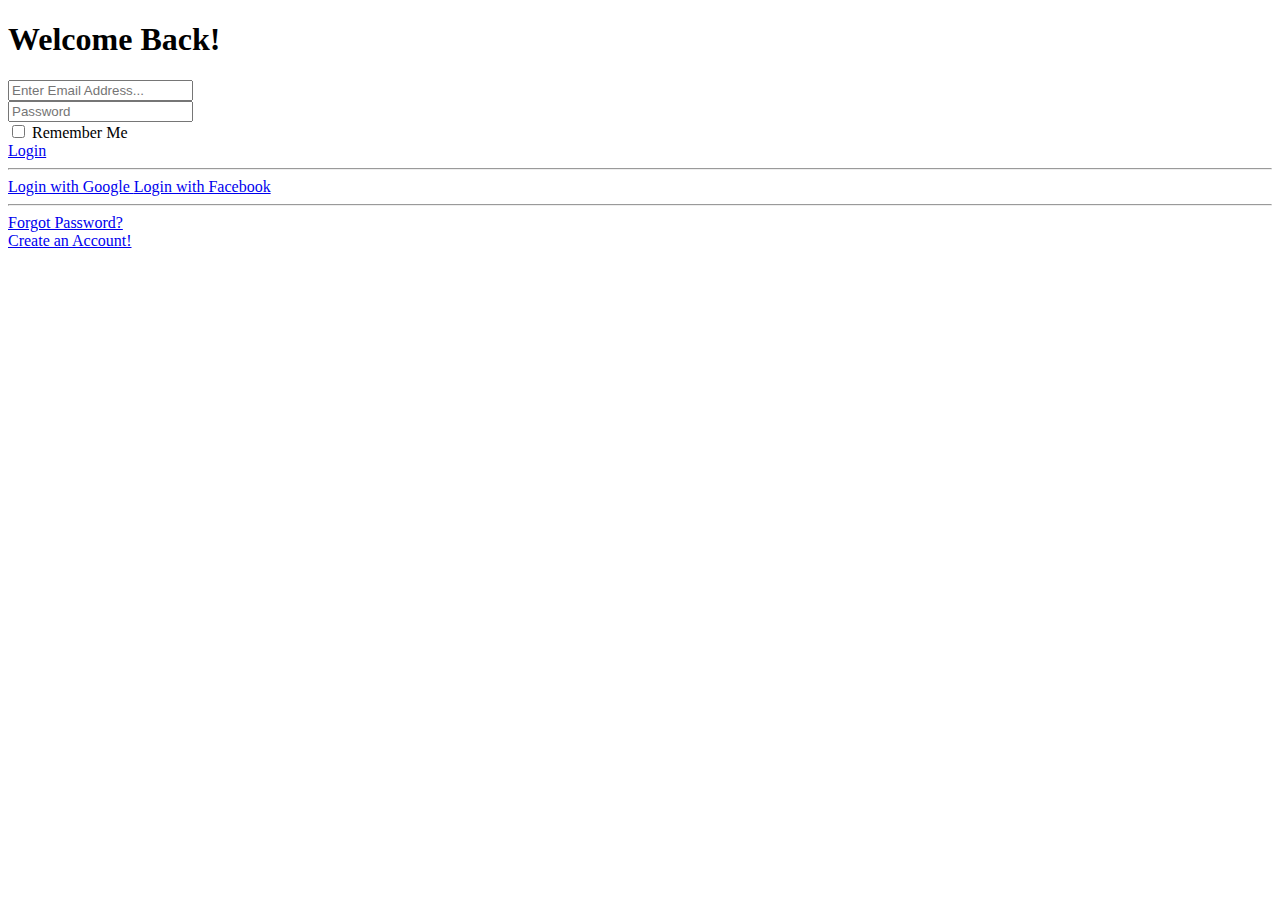
==== index.html @ 03eecd75 "adaptacion estructura" ====
<!DOCTYPE html>
<html lang="en">

<head>

  <meta charset="utf-8">
  <meta http-equiv="X-UA-Compatible" content="IE=edge">
  <meta name="viewport" content="width=device-width, initial-scale=1, shrink-to-fit=no">
  <meta name="description" content="">
  <meta name="author" content="">

  <title>SB Admin 2 - Login</title>

  <!-- Custom fonts for this template-->
  <link href="vendor/fontawesome-free/css/all.min.css" rel="stylesheet" type="text/css">
  <link href="https://fonts.googleapis.com/css?family=Nunito:200,200i,300,300i,400,400i,600,600i,700,700i,800,800i,900,900i" rel="stylesheet">

  <!-- Custom styles for this template-->
  <link href="css/sb-admin-2.min.css" rel="stylesheet">

</head>

<body class="bg-gradient-primary">

  <div class="container">

    <!-- Outer Row -->
    <div class="row justify-content-center">

      <div class="col-xl-10 col-lg-12 col-md-9">

        <div class="card o-hidden border-0 shadow-lg my-5">
          <div class="card-body p-0">
            <!-- Nested Row within Card Body -->
            <div class="row">
              <div class="col-lg-6 d-none d-lg-block bg-login-image"></div>
              <div class="col-lg-6">
                <div class="p-5">
                  <div class="text-center">
                    <h1 class="h4 text-gray-900 mb-4">Welcome Back!</h1>
                  </div>
                  <form class="user">
                    <div class="form-group">
                      <input type="email" class="form-control form-control-user" id="exampleInputEmail" aria-describedby="emailHelp" placeholder="Enter Email Address...">
                    </div>
                    <div class="form-group">
                      <input type="password" class="form-control form-control-user" id="exampleInputPassword" placeholder="Password">
                    </div>
                    <div class="form-group">
                      <div class="custom-control custom-checkbox small">
                        <input type="checkbox" class="custom-control-input" id="customCheck">
                        <label class="custom-control-label" for="customCheck">Remember Me</label>
                      </div>
                    </div>
                    <a href="index.html" class="btn btn-primary btn-user btn-block">
                      Login
                    </a>
                    <hr>
                    <a href="index.html" class="btn btn-google btn-user btn-block">
                      <i class="fab fa-google fa-fw"></i> Login with Google
                    </a>
                    <a href="index.html" class="btn btn-facebook btn-user btn-block">
                      <i class="fab fa-facebook-f fa-fw"></i> Login with Facebook
                    </a>
                  </form>
                  <hr>
                  <div class="text-center">
                    <a class="small" href="forgot-password.html">Forgot Password?</a>
                  </div>
                  <div class="text-center">
                    <a class="small" href="register.html">Create an Account!</a>
                  </div>
                </div>
              </div>
            </div>
          </div>
        </div>

      </div>

    </div>

  </div>

  <!-- Bootstrap core JavaScript-->
  <script src="vendor/jquery/jquery.min.js"></script>
  <script src="vendor/bootstrap/js/bootstrap.bundle.min.js"></script>

  <!-- Core plugin JavaScript-->
  <script src="vendor/jquery-easing/jquery.easing.min.js"></script>

  <!-- Custom scripts for all pages-->
  <script src="js/sb-admin-2.min.js"></script>

</body>

</html>
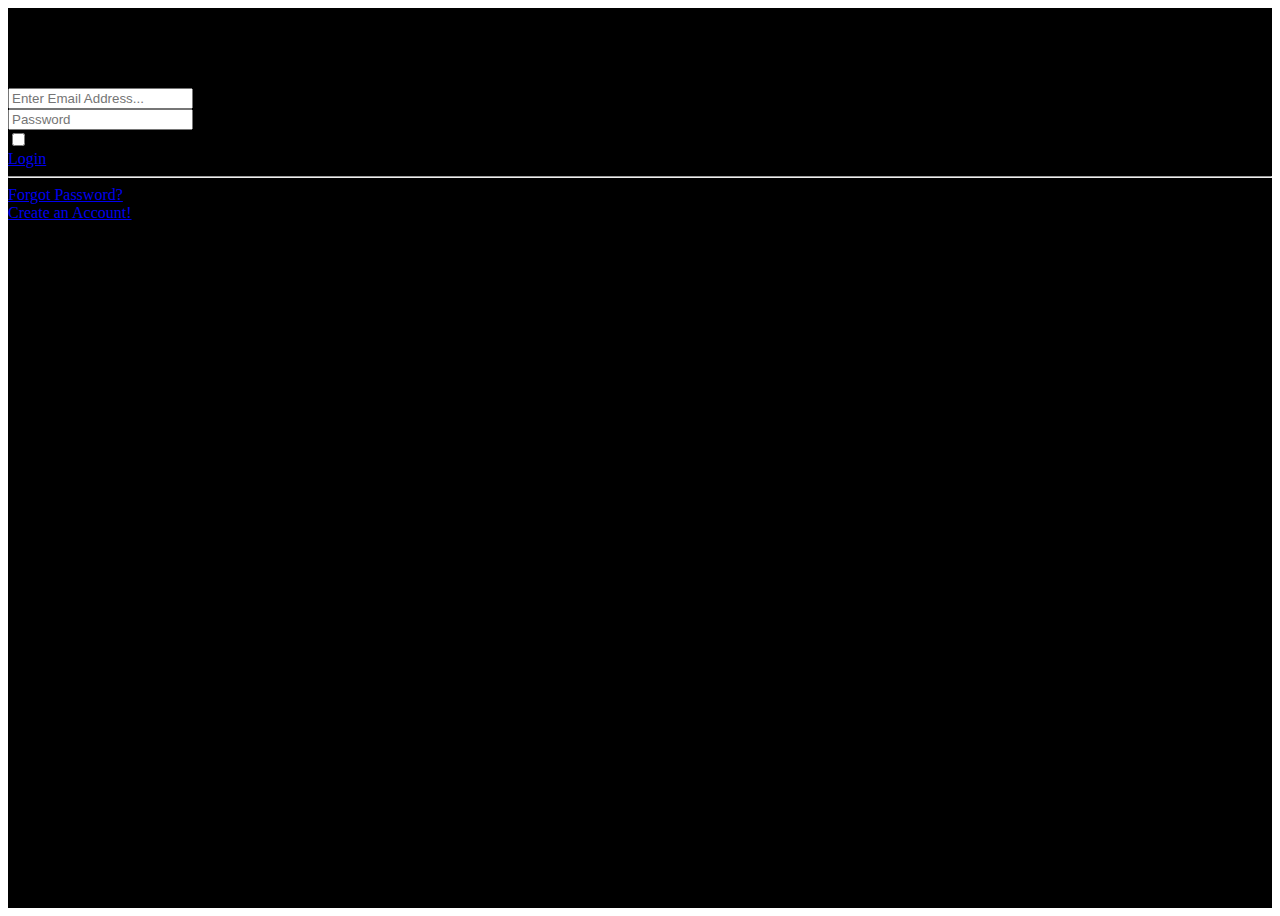
==== commit 6c0e5fd4: "login repsonsnive" ====
--- a/index.html
+++ b/index.html
@@ -9,78 +9,90 @@
   <meta name="description" content="">
   <meta name="author" content="">
 
-  <title>SB Admin 2 - Login</title>
+  <title>Login</title>
 
   <!-- Custom fonts for this template-->
   <link href="vendor/fontawesome-free/css/all.min.css" rel="stylesheet" type="text/css">
-  <link href="https://fonts.googleapis.com/css?family=Nunito:200,200i,300,300i,400,400i,600,600i,700,700i,800,800i,900,900i" rel="stylesheet">
+  <link
+    href="https://fonts.googleapis.com/css?family=Nunito:200,200i,300,300i,400,400i,600,600i,700,700i,800,800i,900,900i"
+    rel="stylesheet">
 
   <!-- Custom styles for this template-->
   <link href="css/sb-admin-2.min.css" rel="stylesheet">
+  <link rel="stylesheet" href="css/custom.css">
 
 </head>
 
 <body class="bg-gradient-primary">
 
-  <div class="container">
+  <!-- header con video-->
+  <header>
+    <div class="overlay"></div>
+    <video playsinline="playsinline" autoplay="autoplay" muted="muted" loop="loop">
+      <source
+        src="https://player.vimeo.com/external/367713224.sd.mp4?s=88bfd51d2d197215d3175ae152ed2350d96b3724&profile_id=164"
+        type="video/mp4">
+    </video>
+    <div class="container">
 
-    <!-- Outer Row -->
-    <div class="row justify-content-center">
+      <!-- Outer Row -->
+      <div class="row justify-content-center">
 
-      <div class="col-xl-10 col-lg-12 col-md-9">
+        <div class="col-12 col-md-10 col-lg-8">
+          <!-- col-xl-10 col-lg-12 col-md-9 -->
 
-        <div class="card o-hidden border-0 shadow-lg my-5">
-          <div class="card-body p-0">
-            <!-- Nested Row within Card Body -->
-            <div class="row">
-              <div class="col-lg-6 d-none d-lg-block bg-login-image"></div>
-              <div class="col-lg-6">
-                <div class="p-5">
-                  <div class="text-center">
-                    <h1 class="h4 text-gray-900 mb-4">Welcome Back!</h1>
-                  </div>
-                  <form class="user">
-                    <div class="form-group">
-                      <input type="email" class="form-control form-control-user" id="exampleInputEmail" aria-describedby="emailHelp" placeholder="Enter Email Address...">
+          <div class="card o-hidden border-0 shadow-lg my-5 transparente">
+            <div class="card-body p-0">
+              <!-- Nested Row within Card Body -->
+              <div class="row">
+                <div class="col-lg-6 d-none bg-login-image"></div><!--  d-lg-block -->
+                <div class="col-12">
+                  <!--  class="col-lg-6" -->
+                  <div class="p-5">
+                    <div class="text-center">
+                      <h1 class="h4 text-gray-900 mb-4">Bienvenido a Gestión de discos</h1>
                     </div>
-                    <div class="form-group">
-                      <input type="password" class="form-control form-control-user" id="exampleInputPassword" placeholder="Password">
+                    <form class="user">
+                      <div class="form-group">
+                        <input type="email" class="form-control form-control-user" id="exampleInputEmail"
+                          aria-describedby="emailHelp" placeholder="Enter Email Address...">
+                      </div>
+                      <div class="form-group">
+                        <input type="password" class="form-control form-control-user" id="exampleInputPassword"
+                          placeholder="Password">
+                      </div>
+                      <div class="form-group">
+                        <div class="custom-control custom-checkbox small">
+                          <input type="checkbox" class="custom-control-input" id="customCheck">
+                          <label class="custom-control-label" for="customCheck">Remember Me</label>
+                        </div>
+                      </div>
+                      <a href="privado/index.html" class="btn btn-primary btn-user btn-block">
+                        Login
+                      </a>
+                    </form><!-- fin formulario -->
+                    <hr>
+                    <div class="text-center">
+                      <a class="small" href="forgot-password.html">Forgot Password?</a>
                     </div>
-                    <div class="form-group">
-                      <div class="custom-control custom-checkbox small">
-                        <input type="checkbox" class="custom-control-input" id="customCheck">
-                        <label class="custom-control-label" for="customCheck">Remember Me</label>
-                      </div>
+                    <div class="text-center">
+                      <a class="small" href="register.html">Create an Account!</a>
                     </div>
-                    <a href="index.html" class="btn btn-primary btn-user btn-block">
-                      Login
-                    </a>
-                    <hr>
-                    <a href="index.html" class="btn btn-google btn-user btn-block">
-                      <i class="fab fa-google fa-fw"></i> Login with Google
-                    </a>
-                    <a href="index.html" class="btn btn-facebook btn-user btn-block">
-                      <i class="fab fa-facebook-f fa-fw"></i> Login with Facebook
-                    </a>
-                  </form>
-                  <hr>
-                  <div class="text-center">
-                    <a class="small" href="forgot-password.html">Forgot Password?</a>
-                  </div>
-                  <div class="text-center">
-                    <a class="small" href="register.html">Create an Account!</a>
                   </div>
                 </div>
               </div>
             </div>
           </div>
+
         </div>
 
       </div>
 
     </div>
+  </header>
+  <!-- /header -->
 
-  </div>
+
 
   <!-- Bootstrap core JavaScript-->
   <script src="vendor/jquery/jquery.min.js"></script>
@@ -94,4 +106,4 @@
 
 </body>
 
-</html>
+</html>--- a/css/custom.css
+++ b/css/custom.css
@@ -0,0 +1,69 @@
+/* Imágenes unsplash */
+.bg-imagen-discos2 {
+    background: url(https://images.unsplash.com/photo-1484755560615-a4c64e778a6c?ixlib=rb-1.2.1&ixid=eyJhcHBfaWQiOjEyMDd9&auto=format&fit=crop&w=680&q=80);
+    background-position: center;
+    background-size: cover;
+    filter: grayscale(1);
+}
+
+.bg-login-image {
+    background: url("https://source.unsplash.com/FOYsU4uQqqM/600x800");
+    background-position: center;
+    background-size: cover;
+    filter: grayscale(1);
+}
+
+/* fin Imágenes unsplash */
+
+/* video fondo */
+header {
+    position: relative;
+    background-color: black;
+    height: 100vh;
+    min-height: 25rem;
+    width: 100%;
+    overflow: hidden;
+}
+
+header video {
+    position: absolute;
+    top: 50%;
+    left: 50%;
+    min-width: 100%;
+    min-height: 100%;
+    width: auto;
+    height: auto;
+    z-index: 0;
+    -ms-transform: translateX(-50%) translateY(-50%);
+    -moz-transform: translateX(-50%) translateY(-50%);
+    -webkit-transform: translateX(-50%) translateY(-50%);
+    transform: translateX(-50%) translateY(-50%);
+}
+
+header .container {
+    position: relative;
+    z-index: 2;
+}
+
+header .overlay {
+    position: absolute;
+    top: 0;
+    left: 0;
+    height: 100%;
+    width: 100%;
+    background-color: black;
+    opacity: 0.5;
+    z-index: 1;
+}
+
+@media (pointer: coarse) and (hover: none) {
+    header {
+        background: url('https://source.unsplash.com/XT5OInaElMw/1600x900') black no-repeat center center scroll;
+    }
+
+    header video {
+        display: none;
+    }
+}
+
+/* fin Video fondo */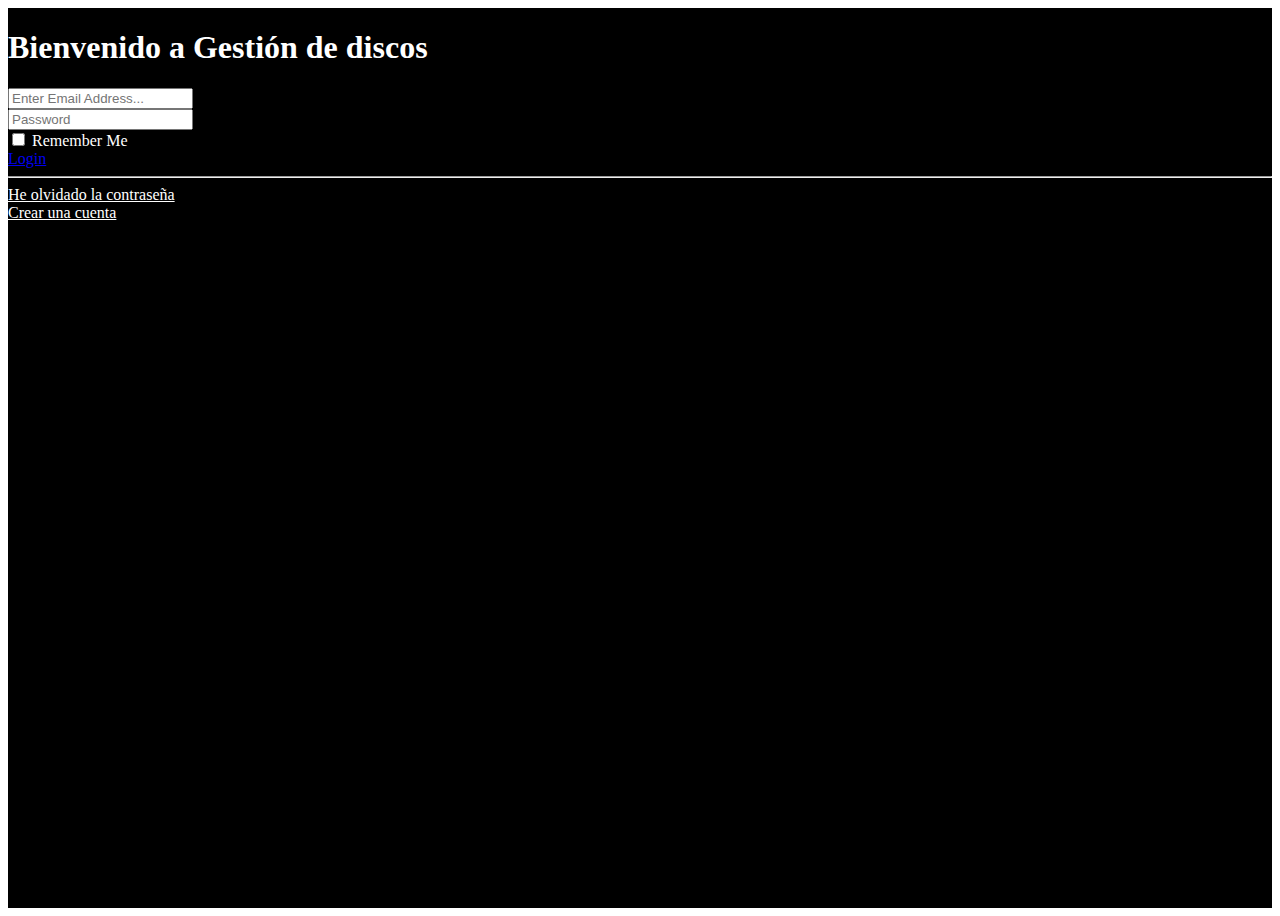
==== commit 81338969: "formularios acabados menos regex" ====
--- a/index.html
+++ b/index.html
@@ -50,7 +50,7 @@
                   <!--  class="col-lg-6" -->
                   <div class="p-5">
                     <div class="text-center">
-                      <h1 class="h4 text-gray-900 mb-4">Bienvenido a Gestión de discos</h1>
+                      <h1 class="h4 mb-4 blanco">Bienvenido a Gestión de discos</h1>
                     </div>
                     <form class="user">
                       <div class="form-group">
@@ -64,7 +64,7 @@
                       <div class="form-group">
                         <div class="custom-control custom-checkbox small">
                           <input type="checkbox" class="custom-control-input" id="customCheck">
-                          <label class="custom-control-label" for="customCheck">Remember Me</label>
+                          <label class="custom-control-label blanco" for="customCheck">Remember Me</label>
                         </div>
                       </div>
                       <a href="privado/index.html" class="btn btn-primary btn-user btn-block">
@@ -73,10 +73,10 @@
                     </form><!-- fin formulario -->
                     <hr>
                     <div class="text-center">
-                      <a class="small" href="forgot-password.html">Forgot Password?</a>
+                      <a class="small blanco" href="forgot-password.html">He olvidado la contraseña</a>
                     </div>
                     <div class="text-center">
-                      <a class="small" href="register.html">Create an Account!</a>
+                      <a class="small blanco" href="register.html">Crear una cuenta</a>
                     </div>
                   </div>
                 </div>
--- a/css/custom.css
+++ b/css/custom.css
@@ -66,4 +66,20 @@
     }
 }
 
-/* fin Video fondo */+/* fin Video fondo */
+
+.transparente {
+    background: rgba(0, 0, 0, 0.5);
+}
+
+.blanco {
+    color: white;
+}
+
+a.blanco:hover {
+    text-decoration: none;
+}
+
+.hover-rojo:hover {
+    color: red;
+}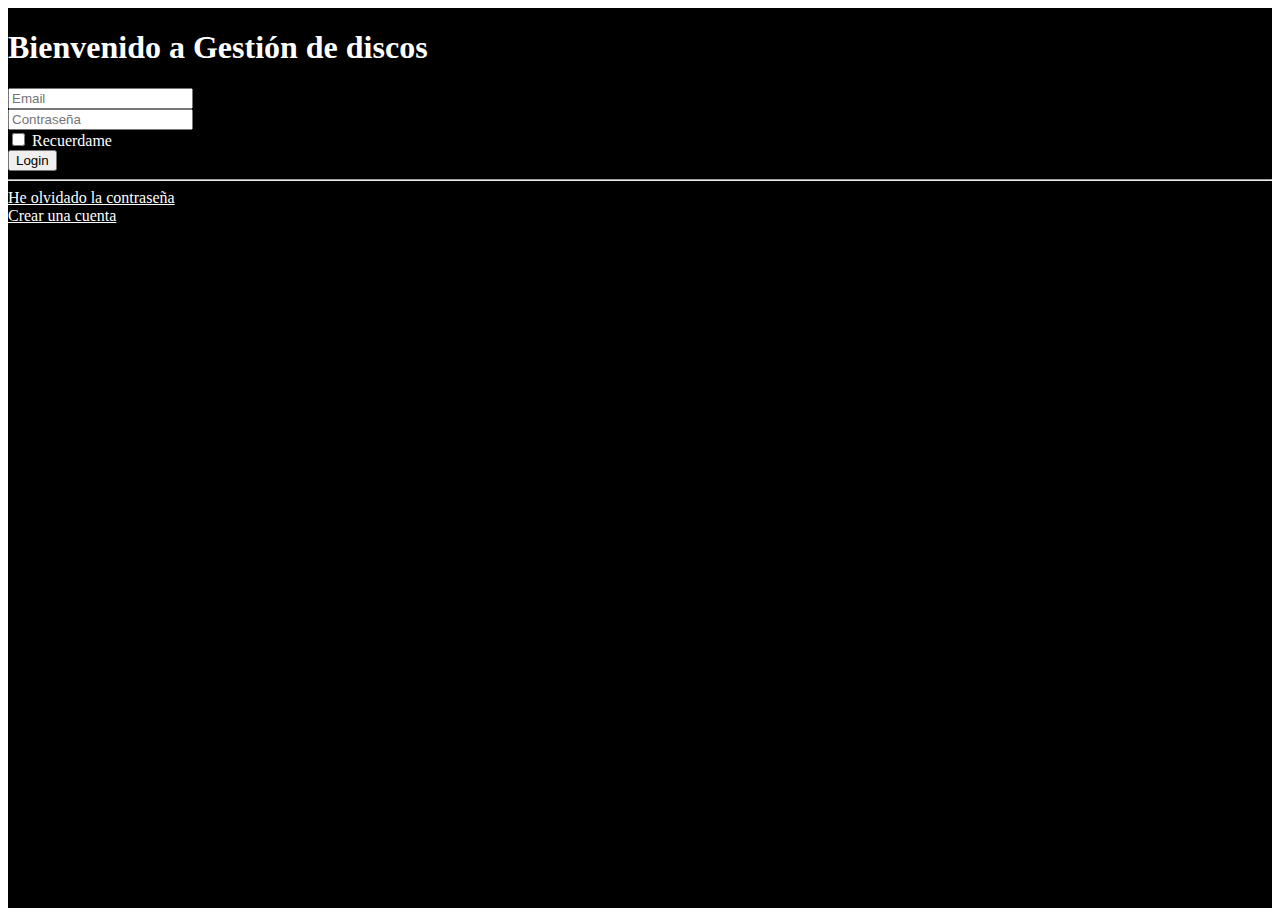
==== commit 70e3f4cb: "pruebas javascript copyboard y mostrar imagen en forms" ====
--- a/index.html
+++ b/index.html
@@ -52,24 +52,22 @@
                     <div class="text-center">
                       <h1 class="h4 mb-4 blanco">Bienvenido a Gestión de discos</h1>
                     </div>
-                    <form class="user">
+                    <form class="user" action="privado/index.html">
                       <div class="form-group">
                         <input type="email" class="form-control form-control-user" id="exampleInputEmail"
-                          aria-describedby="emailHelp" placeholder="Enter Email Address...">
+                          aria-describedby="emailHelp" placeholder="Email" required>
                       </div>
                       <div class="form-group">
                         <input type="password" class="form-control form-control-user" id="exampleInputPassword"
-                          placeholder="Password">
+                          placeholder="Contraseña" required>
                       </div>
                       <div class="form-group">
                         <div class="custom-control custom-checkbox small">
                           <input type="checkbox" class="custom-control-input" id="customCheck">
-                          <label class="custom-control-label blanco" for="customCheck">Remember Me</label>
+                          <label class="custom-control-label blanco" for="customCheck">Recuerdame</label>
                         </div>
                       </div>
-                      <a href="privado/index.html" class="btn btn-primary btn-user btn-block">
-                        Login
-                      </a>
+                      <input type="submit" class="btn btn-primary btn-user btn-block" value="Login">
                     </form><!-- fin formulario -->
                     <hr>
                     <div class="text-center">
--- a/css/custom.css
+++ b/css/custom.css
@@ -1,4 +1,25 @@
+/* modificaciones básicas */
+.form-control:valid {
+    color: #1cc88a;
+}
+
+.form-control:focus:invalid {
+    color: #e74a3b;
+    border-color: #e74a3b;
+    box-shadow: 0 0 0 0.2rem rgb(231, 74, 59, 0.25);
+}
+
+/* fin mod básicas */
+
 /* Imágenes unsplash */
+.bg-imagen-nuevoDisco {
+    background: url(https://images.unsplash.com/photo-1484755560615-a4c64e778a6c?ixlib=rb-1.2.1&ixid=eyJhcHBfaWQiOjEyMDd9&auto=format&fit=crop&w=680&q=80);
+    background-position: center;
+    background-size: cover;
+    filter: grayscale(1);
+    display: none;
+}
+
 .bg-imagen-discos2 {
     background: url(https://images.unsplash.com/photo-1484755560615-a4c64e778a6c?ixlib=rb-1.2.1&ixid=eyJhcHBfaWQiOjEyMDd9&auto=format&fit=crop&w=680&q=80);
     background-position: center;
@@ -68,6 +89,7 @@
 
 /* fin Video fondo */
 
+/* clases para detalles */
 .transparente {
     background: rgba(0, 0, 0, 0.5);
 }
@@ -82,4 +104,6 @@
 
 .hover-rojo:hover {
     color: red;
-}+}
+
+/* fin detalles */